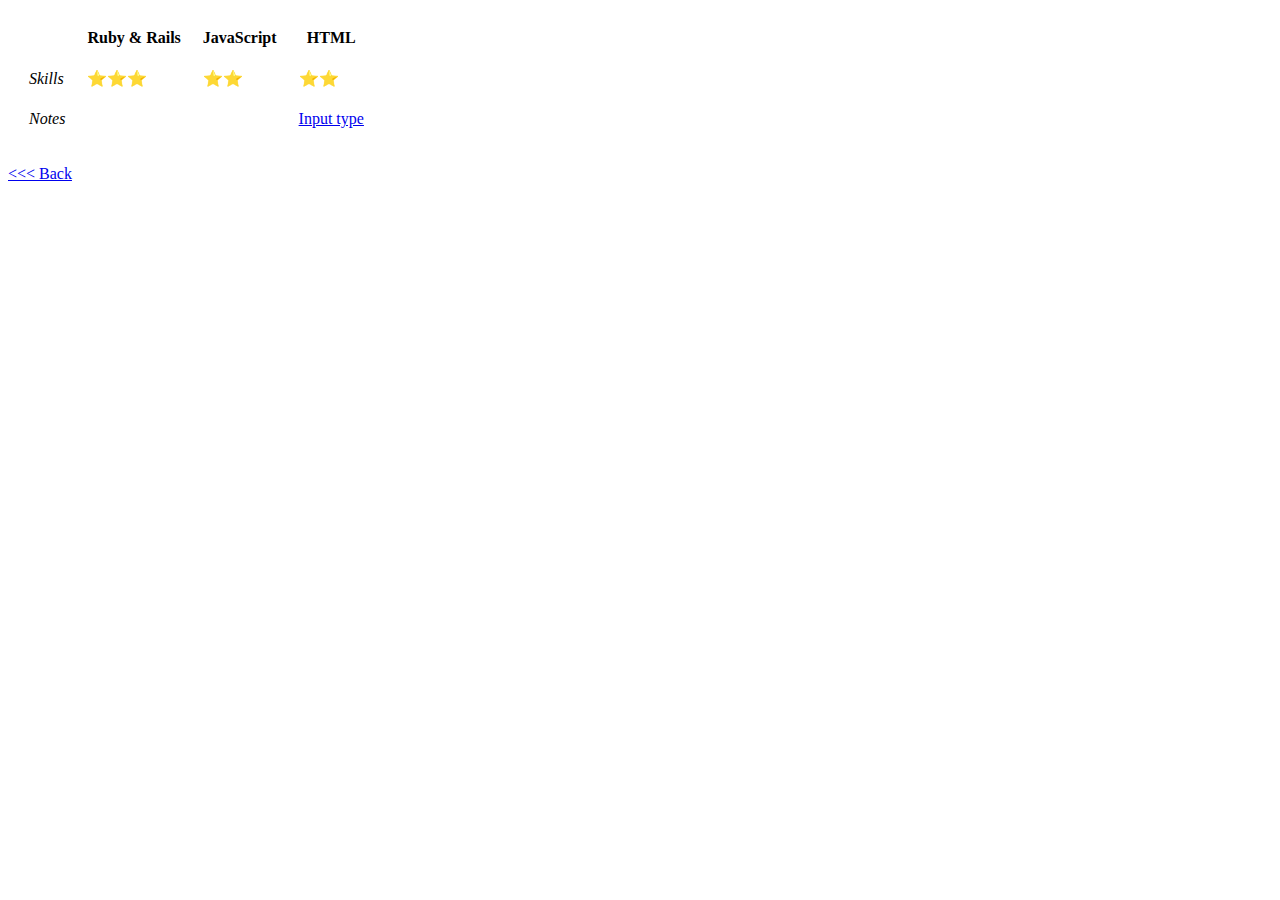
==== coding_knowledges.html @ 153948c1 "Uploading separate files" ====
<!DOCTYPE <!DOCTYPE html>
<html>
<head>
    <meta charset="utf-8">
    <meta http-equiv="X-UA-Compatible" content="IE=edge">
    <title>Coding Knowelege</title>
    <meta name="viewport" content="width=device-width, initial-scale=1">
    <link rel="stylesheet" type="text/css" media="screen" href="main.css">
    <script src="main.js"></script>
</head>
<body>
    <table cellspacing = "20">
        <thead>
            <tr>
                <th></th>
                <th>Ruby & Rails</th>
                <th>JavaScript</th>
                <th>HTML</th>
            </tr>
        </thead>
        <tbody>
            <tr>
                <td><p><em>Skills</em></p></td>
                <td><p>⭐⭐⭐</p></td>
                <td><p>⭐⭐</p></td>
                <td><p>⭐⭐</p></td>
            </tr>
            <tr>
                <td><p><em>Notes</em></p></td>
                <td><p></p></td>
                <td><p></p></td>
                <td>
                    <p> <a href="https://developer.mozilla.org/en-US/docs/Web/HTML/Element/input">Input type</a> </p>
                </td>
            </tr>
        </tbody>
    </table>
</body>

<p><a href="index.html"><<< Back</a></p>
</html>
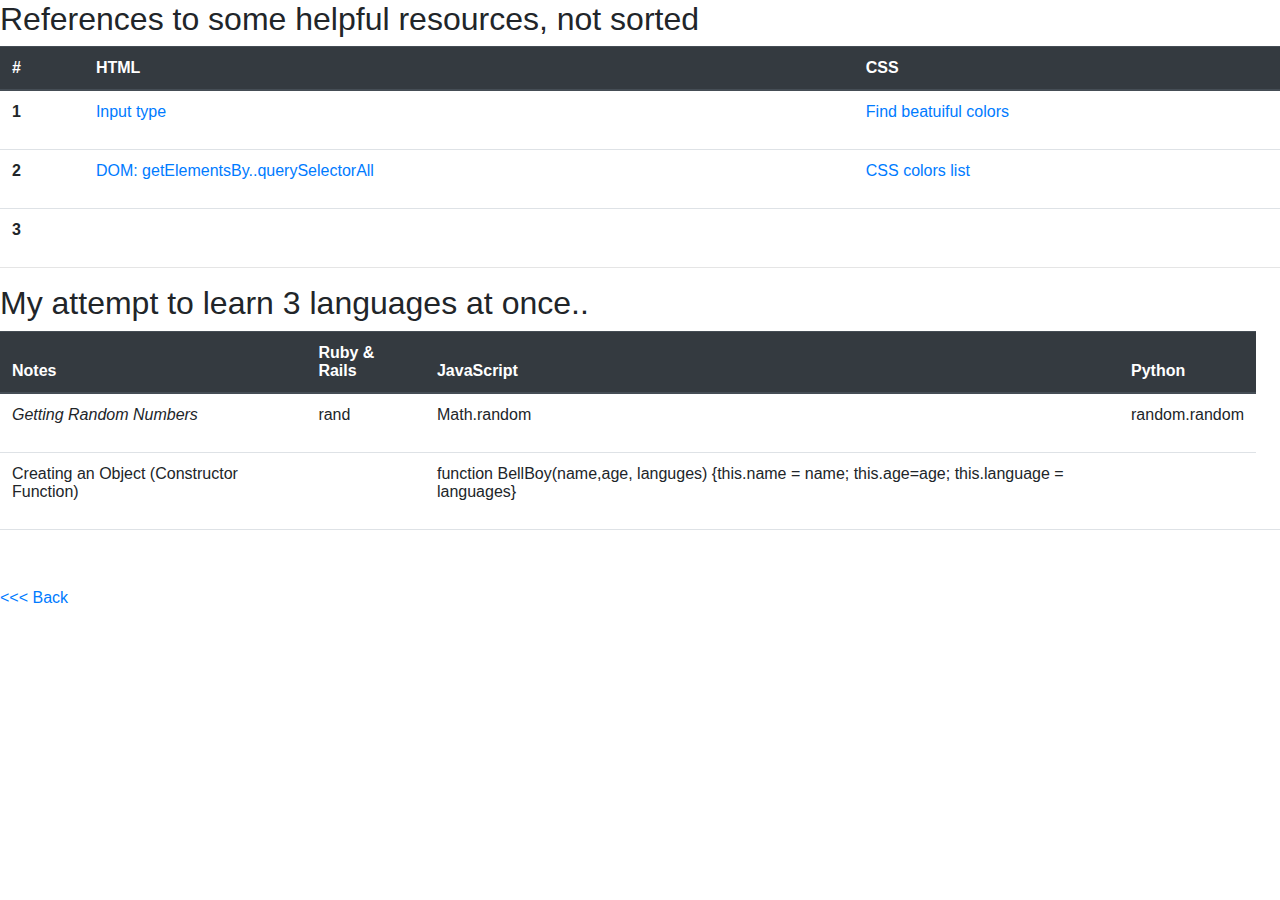
==== commit a1a512ba: "Many css updates" ====
--- a/coding_knowledges.html
+++ b/coding_knowledges.html
@@ -5,36 +5,106 @@
     <meta http-equiv="X-UA-Compatible" content="IE=edge">
     <title>Coding Knowelege</title>
     <meta name="viewport" content="width=device-width, initial-scale=1">
-    <link rel="stylesheet" type="text/css" media="screen" href="main.css">
-    <script src="main.js"></script>
+    <!-- Google Fonts-->
+    <link href="https://fonts.googleapis.com/css?family=Montserrat:400,900|Ubuntu" rel="stylesheet">
+
+    <!--CSS Sytlesheets -->
+    <link rel="stylesheet" href="https://stackpath.bootstrapcdn.com/bootstrap/4.3.1/css/bootstrap.min.css"
+        integrity="sha384-ggOyR0iXCbMQv3Xipma34MD+dH/1fQ784/j6cY/iJTQUOhcWr7x9JvoRxT2MZw1T" crossorigin="anonymous">
+    <link rel="stylesheet" href="css/styles.css">
+
+    <!-- Font Awesome -->
+    <link rel="stylesheet" href="https://use.fontawesome.com/releases/v5.8.1/css/all.css"
+        integrity="sha384-50oBUHEmvpQ+1lW4y57PTFmhCaXp0ML5d60M1M7uH2+nqUivzIebhndOJK28anvf" crossorigin="anonymous">
 </head>
+
+
 <body>
-    <table cellspacing = "20">
-        <thead>
+   <h2>References to some helpful resources, not sorted</h2>
+    <table class = "table front" cellspacing = "40">
+        <thead class= "thead-dark">
             <tr>
-                <th></th>
-                <th>Ruby & Rails</th>
-                <th>JavaScript</th>
-                <th>HTML</th>
+                <th scope="col">#</th>
+                <th scope="col">HTML</th>
+                <th scope="col">CSS</th>
+
             </tr>
         </thead>
-        <tbody>
+        <tbody class="tbody-light">
+            
             <tr>
-                <td><p><em>Skills</em></p></td>
-                <td><p>⭐⭐⭐</p></td>
-                <td><p>⭐⭐</p></td>
-                <td><p>⭐⭐</p></td>
+                <th scope="row">1</th>
+                <td><p> <a href="https://developer.mozilla.org/en-US/docs/Web/HTML/Element/input">Input type</a> </p></td>
+                <td><p> <a href="colohunt.co">Find beatuiful colors</a> </p></td>
+            
+            </tr>
+             <tr>
+                <th scope="row">2</th>
+                <td><p> <a href="https://www.w3schools.com/js/js_htmldom_document.asp">DOM: getElementsBy..querySelectorAll</a> </p></td>
+                <td><p> <a href="https://developer.mozilla.org/en-US/docs/Web/CSS/color_value">CSS colors list</a> </p></td>
+         
+                
             </tr>
             <tr>
-                <td><p><em>Notes</em></p></td>
-                <td><p></p></td>
-                <td><p></p></td>
-                <td>
-                    <p> <a href="https://developer.mozilla.org/en-US/docs/Web/HTML/Element/input">Input type</a> </p>
-                </td>
+                <th scope="row">3</th>
+                <td><p> </p></td>
+                <td><p>  </p></td>
+                
             </tr>
         </tbody>
     </table>
+
+    <hr>
+    <h2>My attempt to learn 3 languages at once..</h2>
+    <table class= "table below" cellspacing ="40">
+        <thead class ="thead-dark">
+            <tr> 
+                <th>Notes</th>
+                <th>Ruby & Rails</th>
+                <th>JavaScript</th>
+                <th>Python</th>
+            </tr>
+        </thead>
+        <tbody class="tbody-light">
+            
+            <tr>
+                <td><p><em>Getting Random Numbers</em></p></td>
+                <td><p>rand</p></td>
+                <td><p>Math.random</p></td>
+                <td><p>random.random</p></td>
+                
+            </tr>
+             <tr>
+                <td><p>Creating an Object (Constructor Function)</p></td>
+                <td><p></p></td>
+                <td><p>function BellBoy(name,age, languges) {this.name = name; this.age=age; this.language = languages}</p></td>
+                <td><p> </p></td>
+                
+            </tr>
+            <tr>
+                <td><p></p></td>
+                <td><p> </p></td>
+                <td><p>  </p></td>
+                <td><p></p></td>
+                <td><p></p></td>
+                
+            </tr>
+        </tbody>
+
+    </table>
+
+    
+    <!-- <script type = "text/JavaScript"> place script texts at the bottom of body-->
+    <script src="index.js" charset="utf-8"></script>
+<script src="https://code.jquery.com/jquery-3.3.1.slim.min.js"
+    integrity="sha384-q8i/X+965DzO0rT7abK41JStQIAqVgRVzpbzo5smXKp4YfRvH+8abtTE1Pi6jizo" crossorigin="anonymous">
+</script>
+<script src="https://cdnjs.cloudflare.com/ajax/libs/popper.js/1.14.7/umd/popper.min.js"
+    integrity="sha384-UO2eT0CpHqdSJQ6hJty5KVphtPhzWj9WO1clHTMGa3JDZwrnQq4sF86dIHNDz0W1" crossorigin="anonymous">
+</script>
+<script src="https://stackpath.bootstrapcdn.com/bootstrap/4.3.1/js/bootstrap.min.js"
+    integrity="sha384-JjSmVgyd0p3pXB1rRibZUAYoIIy6OrQ6VrjIEaFf/nJGzIxFDsf4x0xIM+B07jRM" crossorigin="anonymous">
+</script>
 </body>
 
 <p><a href="index.html"><<< Back</a></p>
